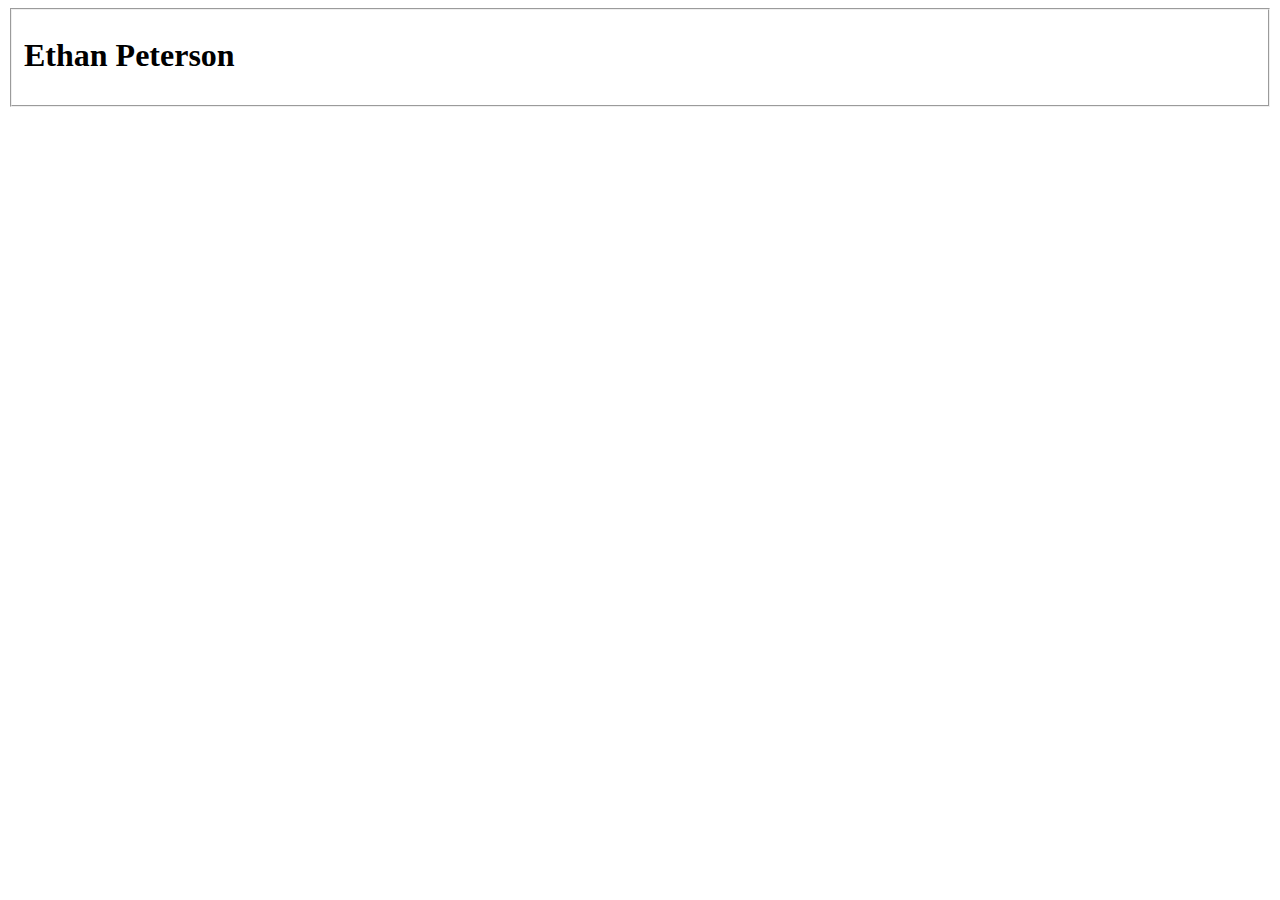
==== index.html @ fe678526 "Rename page1.html to index.html" ====
<!DOCTYPE html>
<html lang="en">
<head>
  <meta charset="utf-8">
  <title>Personal Page</title>
  <link href="style.css" rel="stylesheet" />
</head>
<body>
  <fieldset>
    <div>
      <h1>Ethan Peterson</h1>
    </div>
  </fieldset>
  
  
</body>
</html>
---- style.css ----
body{
}
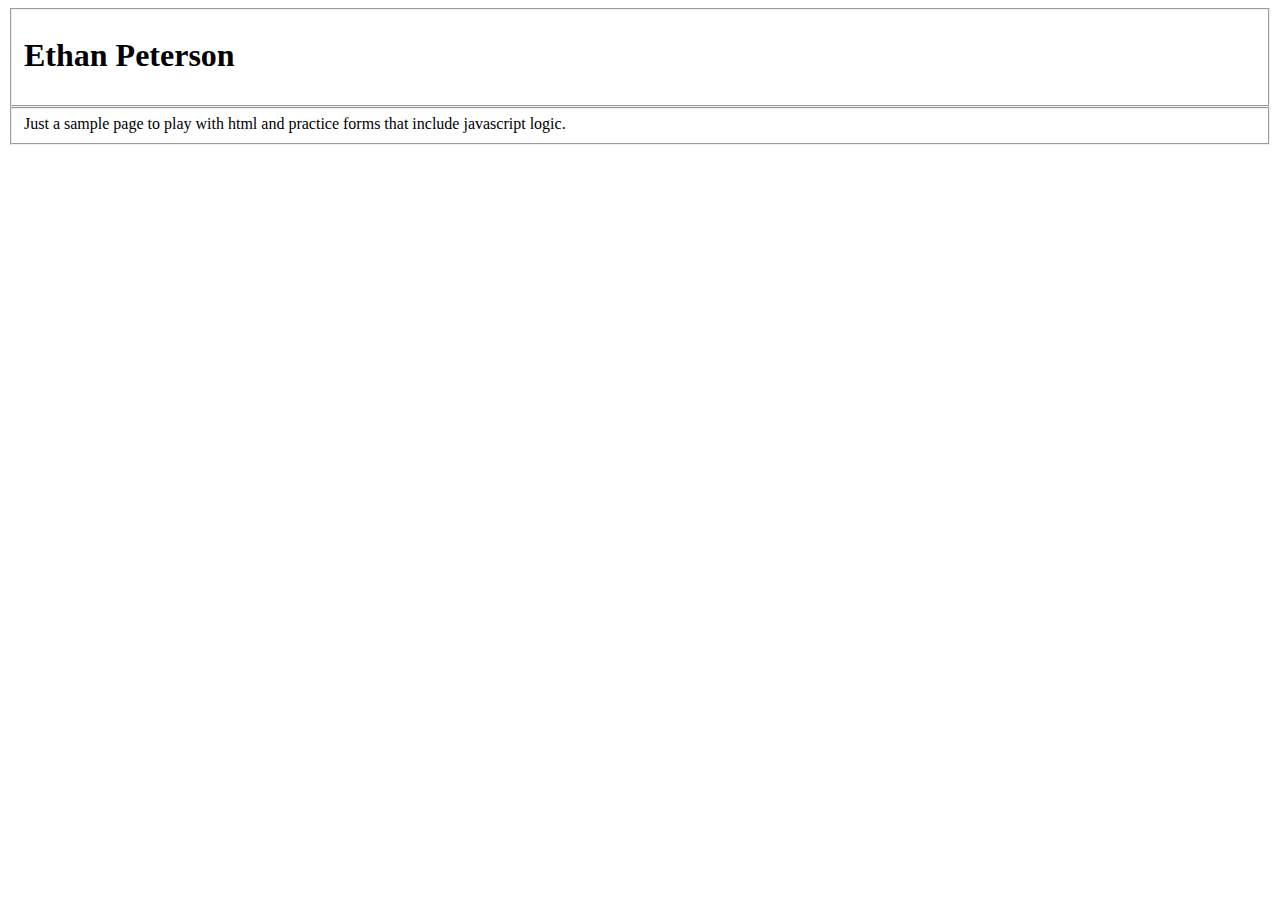
==== commit 8cf1ba89: "Update index.html" ====
--- a/index.html
+++ b/index.html
@@ -11,6 +11,11 @@
       <h1>Ethan Peterson</h1>
     </div>
   </fieldset>
+  <fieldset>
+    <div>
+      <p1>Just a sample page to play with html and practice forms that include javascript logic.</p1>
+    </div>
+  </fieldset>
   
   
 </body>
--- a/style.css
+++ b/style.css
@@ -1,2 +1,7 @@
-body{
-}
+.body{
+	margin:100px;
+	line-height: 1.6;
+	background: linear-gradient(rgb(47,150,163),rgb(48,62,143));
+	color:white;
+	flexbox:column;
+	font-family: Sans-Serif}
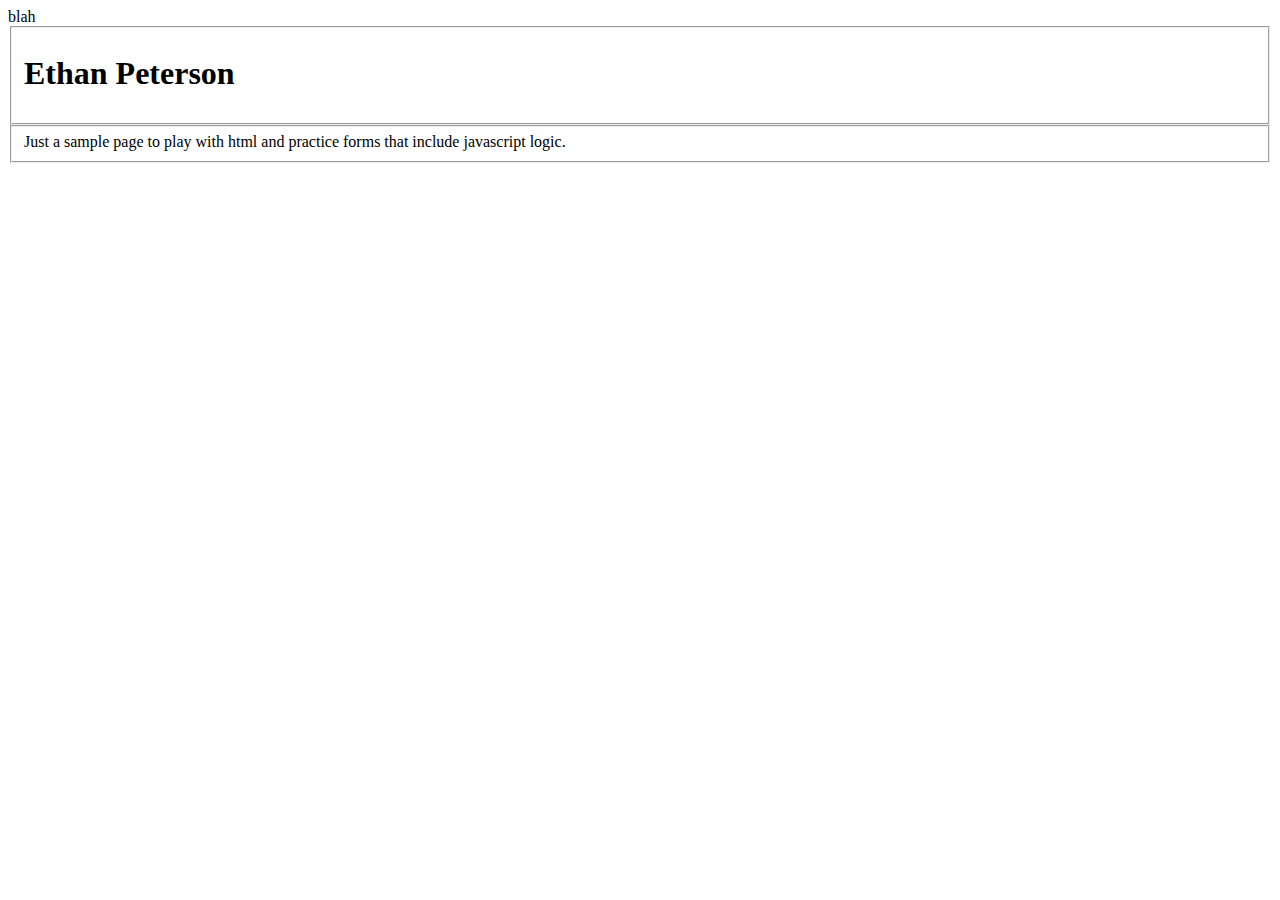
==== commit c76664ee: "Update index.html" ====
--- a/index.html
+++ b/index.html
@@ -1,6 +1,9 @@
 <!DOCTYPE html>
 <html lang="en">
-<head>
+<div style=background: linear-gradient(rgb(47,150,163),rgb(48,62,143));color:white">
+blah
+</div>
+  <head>
   <meta charset="utf-8">
   <title>Personal Page</title>
   <link href="style.css" rel="stylesheet" />
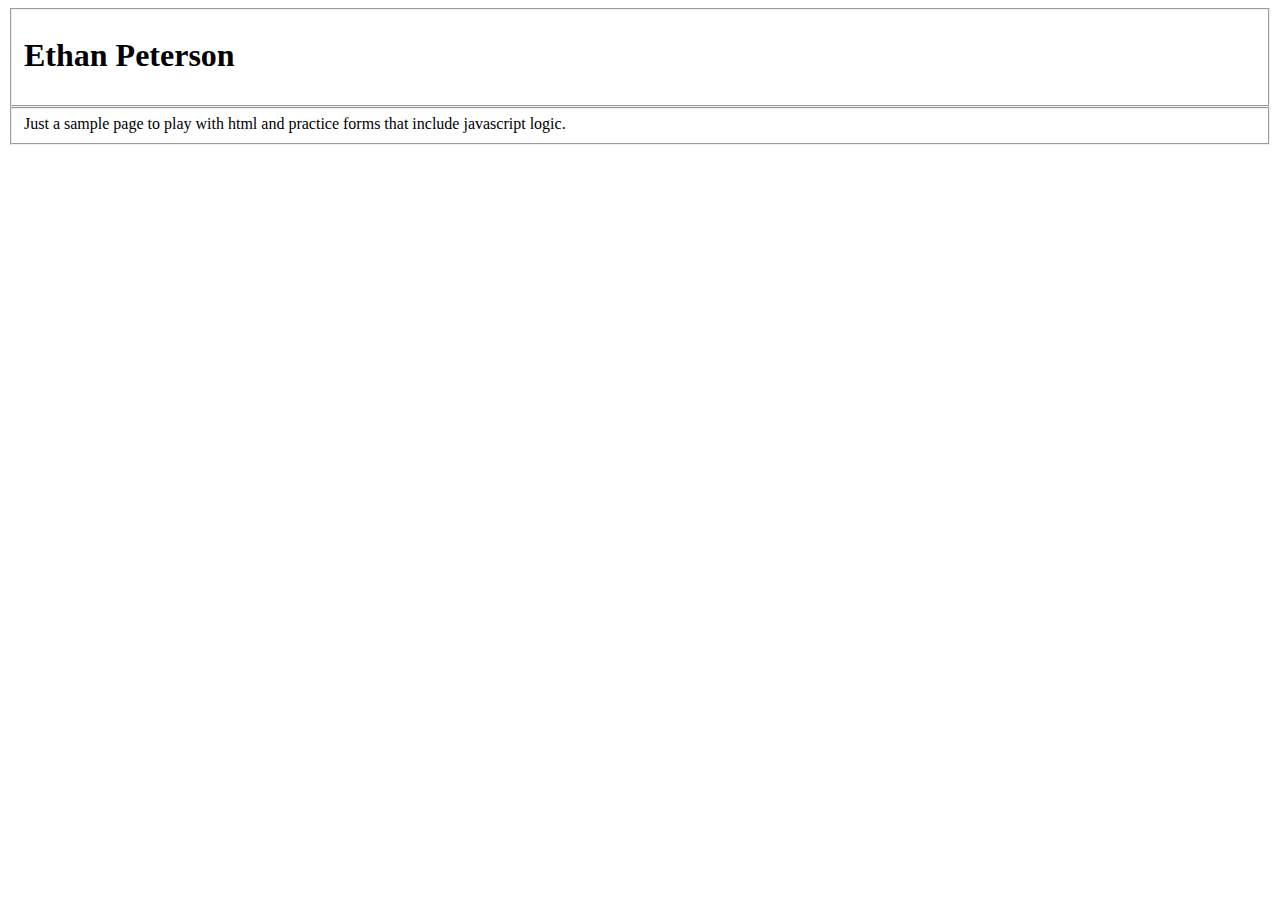
==== commit c1e93cd6: "Update index.html" ====
--- a/index.html
+++ b/index.html
@@ -1,7 +1,6 @@
 <!DOCTYPE html>
 <html lang="en">
-<div style=background: linear-gradient(rgb(47,150,163),rgb(48,62,143));color:white">
-blah
+<div style="background: linear-gradient(rgb(47,150,163),rgb(48,62,143));color:white">
 </div>
   <head>
   <meta charset="utf-8">
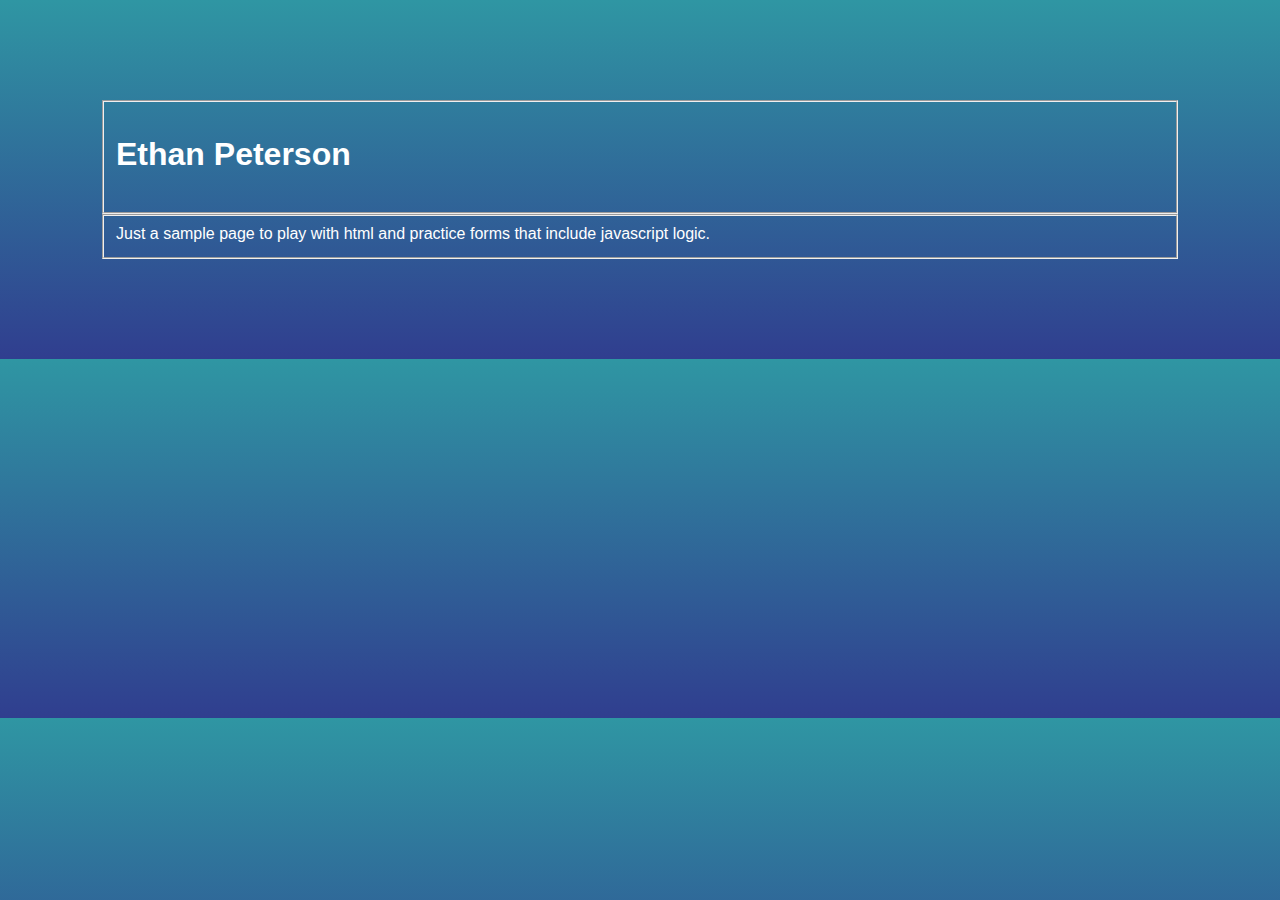
==== commit c5f893cc: "Update index.html" ====
--- a/index.html
+++ b/index.html
@@ -1,11 +1,11 @@
 <!DOCTYPE html>
 <html lang="en">
-<div style="background: linear-gradient(rgb(47,150,163),rgb(48,62,143));color:white">
-</div>
   <head>
   <meta charset="utf-8">
   <title>Personal Page</title>
   <link href="style.css" rel="stylesheet" />
+   <div style="background: linear-gradient(rgb(47,150,163),rgb(48,62,143));color:white">
+   </div>
 </head>
 <body>
   <fieldset>
--- a/style.css
+++ b/style.css
@@ -1,4 +1,5 @@
-.body{
+@import "{{ site.theme }}";
+body{
 	margin:100px;
 	line-height: 1.6;
 	background: linear-gradient(rgb(47,150,163),rgb(48,62,143));
